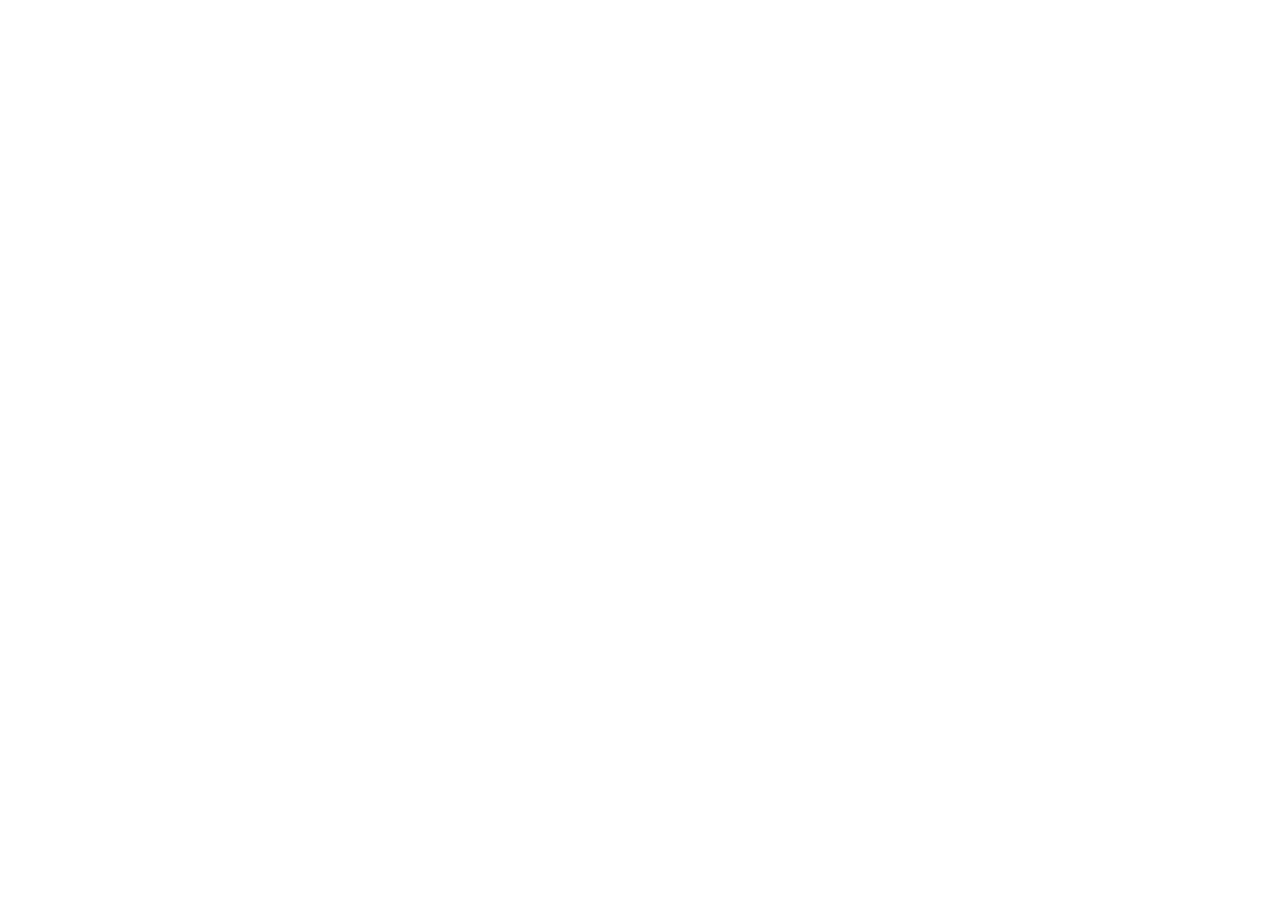
==== example/web/index.html @ 8a744aed "Restructure for pub.dev publishing Move the app scaffold (android/ios/macos/windows/linux/web + demo" ====
<!DOCTYPE html>
<html>
<head>
  <!--
    If you are serving your web app in a path other than the root, change the
    href value below to reflect the base path you are serving from.

    The path provided below has to start and end with a slash "/" in order for
    it to work correctly.

    For more details:
    * https://developer.mozilla.org/en-US/docs/Web/HTML/Element/base

    This is a placeholder for base href that will be replaced by the value of
    the `--base-href` argument provided to `flutter build`.
  -->
  <base href="$FLUTTER_BASE_HREF">

  <meta charset="UTF-8">
  <meta content="IE=Edge" http-equiv="X-UA-Compatible">
  <meta name="description" content="A new Flutter project.">

  <!-- iOS meta tags & icons -->
  <meta name="mobile-web-app-capable" content="yes">
  <meta name="apple-mobile-web-app-status-bar-style" content="black">
  <meta name="apple-mobile-web-app-title" content="serenay_ecommerce_widgets">
  <link rel="apple-touch-icon" href="icons/Icon-192.png">

  <!-- Favicon -->
  <link rel="icon" type="image/png" href="favicon.png"/>

  <title>serenay_ecommerce_widgets</title>
  <link rel="manifest" href="manifest.json">
</head>
<body>
  <script src="flutter_bootstrap.js" async></script>
</body>
</html>
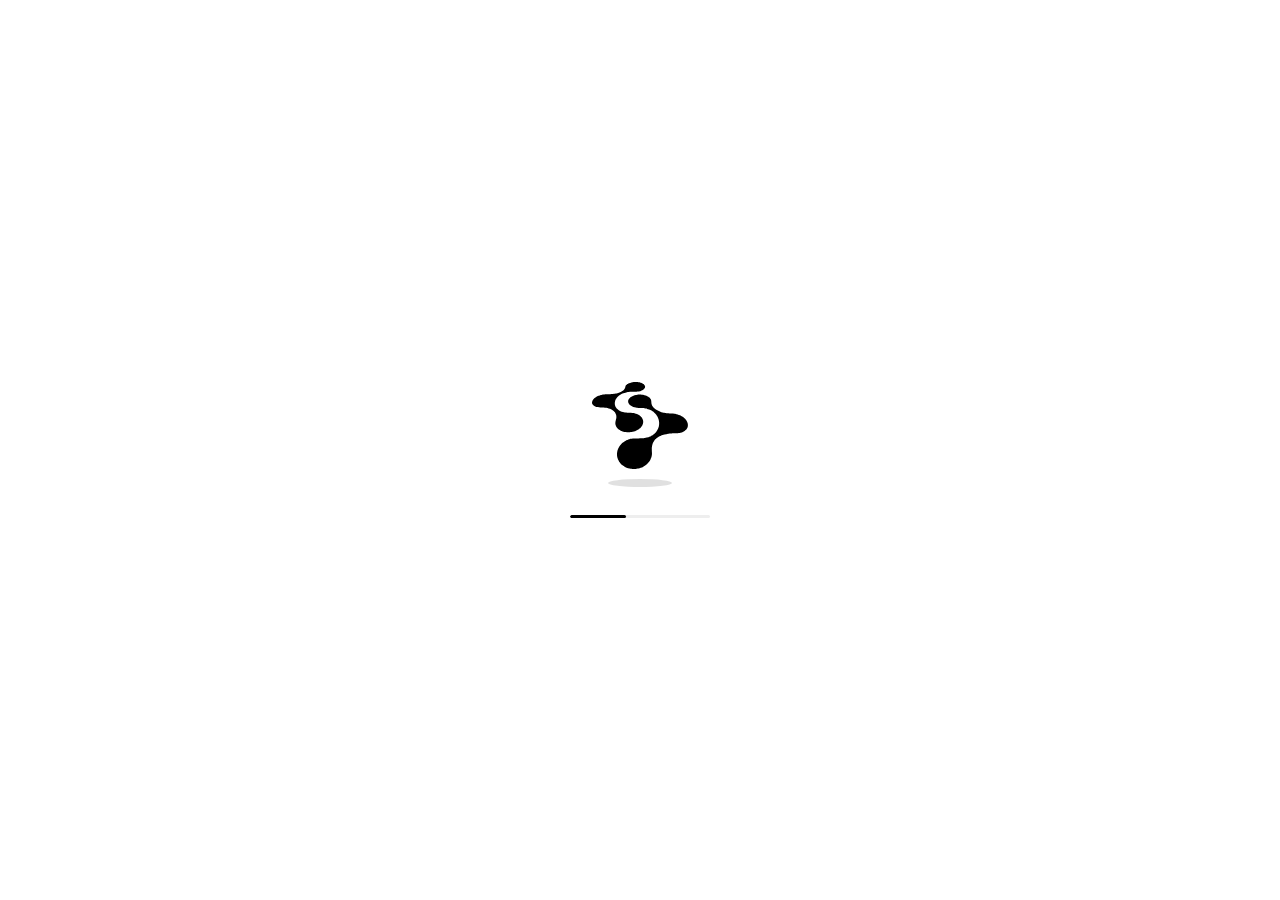
==== commit 55f5e45c: "Branding: Serenay logo for README, docs and demo web app Add the logo/favicon SVGs, refresh the demo" ====
--- a/example/web/index.html
+++ b/example/web/index.html
@@ -18,21 +18,70 @@
 
   <meta charset="UTF-8">
   <meta content="IE=Edge" http-equiv="X-UA-Compatible">
-  <meta name="description" content="A new Flutter project.">
+  <meta name="description" content="Serenay E-commerce Widgets live demo">
 
   <!-- iOS meta tags & icons -->
   <meta name="mobile-web-app-capable" content="yes">
   <meta name="apple-mobile-web-app-status-bar-style" content="black">
-  <meta name="apple-mobile-web-app-title" content="serenay_ecommerce_widgets">
+  <meta name="apple-mobile-web-app-title" content="Serenay E-commerce Widgets">
   <link rel="apple-touch-icon" href="icons/Icon-192.png">
 
   <!-- Favicon -->
+  <link rel="icon" type="image/svg+xml" href="favicon.svg"/>
   <link rel="icon" type="image/png" href="favicon.png"/>
 
-  <title>serenay_ecommerce_widgets</title>
+  <title>Serenay E-commerce Widgets</title>
   <link rel="manifest" href="manifest.json">
+  <style>
+    body { margin: 0; background: #fff; }
+    #loading {
+      position: fixed; inset: 0;
+      display: flex; flex-direction: column; align-items: center; justify-content: center; gap: 28px;
+      background: #fff;
+      transition: opacity .4s, transform .4s;
+    }
+    #loading.done { opacity: 0; transform: scale(1.08); }
+    #loading .logo {
+      width: 96px;
+      animation: appear .6s ease-out both, float 2.4s ease-in-out .6s infinite;
+    }
+    #loading .shadow {
+      width: 64px; height: 8px; margin-top: -18px;
+      border-radius: 50%; background: rgba(0, 0, 0, .12);
+      animation: shadow 2.4s ease-in-out .6s infinite;
+    }
+    #loading .bar {
+      width: 140px; height: 3px; border-radius: 3px;
+      background: #eee; overflow: hidden;
+    }
+    #loading .bar::after {
+      content: ""; display: block; width: 40%; height: 100%;
+      border-radius: 3px; background: #000;
+      animation: sweep 1.2s ease-in-out infinite;
+    }
+    @keyframes appear { from { opacity: 0; transform: scale(.6) rotate(-20deg); } }
+    @keyframes float { 50% { transform: translateY(-12px) rotate(4deg); } }
+    @keyframes shadow { 50% { transform: scaleX(.7); opacity: .5; } }
+    @keyframes sweep { from { transform: translateX(-100%); } to { transform: translateX(250%); } }
+    @media (prefers-reduced-motion: reduce) {
+      #loading * { animation: none !important; }
+      #loading .bar::after { animation: none; width: 100%; }
+    }
+  </style>
 </head>
 <body>
+  <div id="loading" role="progressbar" aria-label="Loading">
+    <img class="logo" src="icons/logo.svg" alt="">
+    <div class="shadow"></div>
+    <div class="bar"></div>
+  </div>
+  <script>
+    window.addEventListener('flutter-first-frame', function () {
+      var el = document.getElementById('loading');
+      el.classList.add('done');
+      setTimeout(function () { el.remove(); }, 400);
+    });
+  </script>
   <script src="flutter_bootstrap.js" async></script>
 </body>
 </html>
